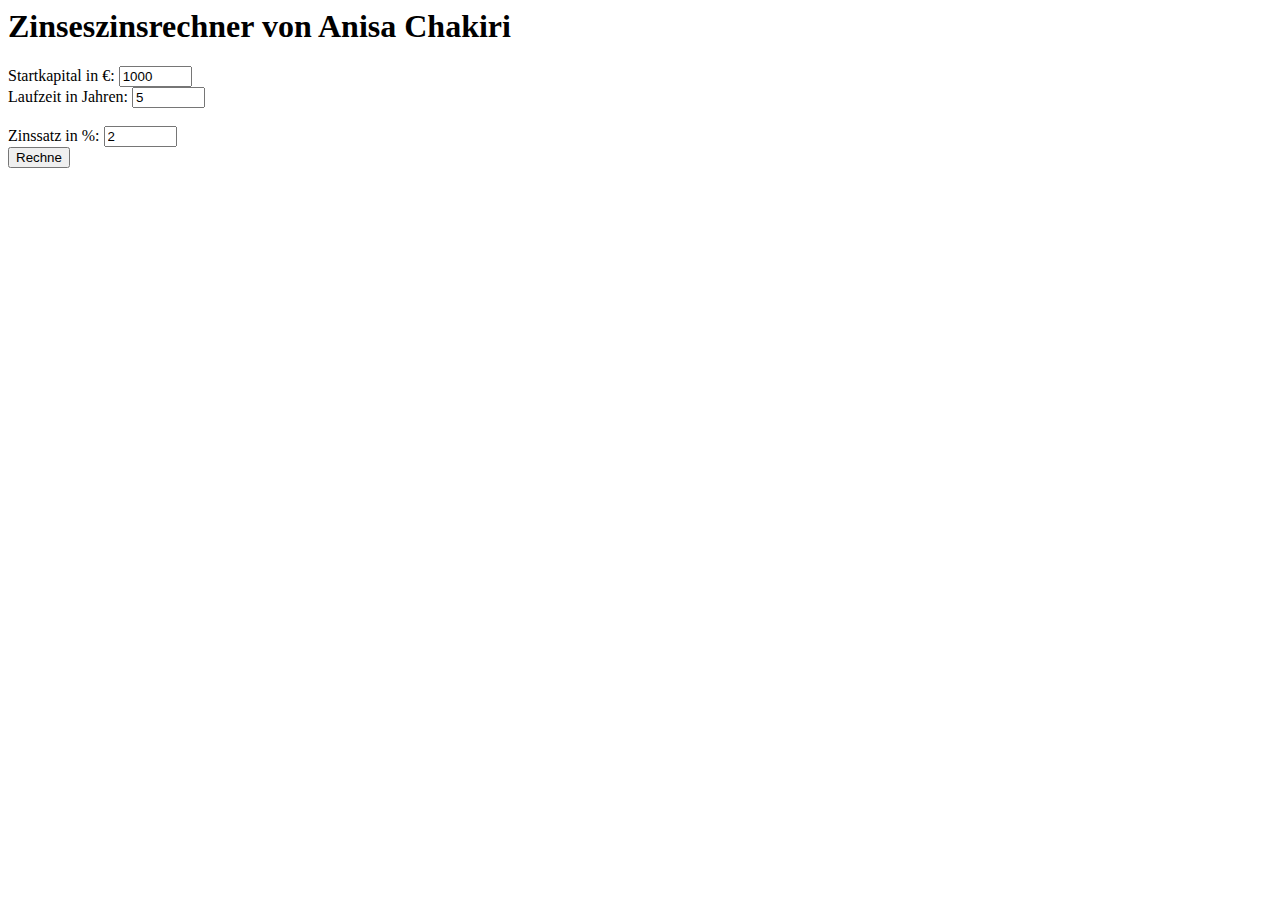
==== zinseszinsrechner/index.html @ 700d4598 "Create index.html" ====
<script>
    function zinseszinsrechner() {
    var startkapital = parseFloat (document.getElementById("startkapital").value);
    var zinssatz = parseFloat (document.getElementById("zinssatz").value);
    var laufzeit = parseFloat (document.getElementById("laufzeit").value);
    var endkapital;
    var zinsen;
    var start = 0;
    var ausgabe = "";
    var endwert = "";

    ausgabe = ausgabe + "<table border = 1> <br>";
    ausgabe = ausgabe + "<tr><th>Jahr</th><th>Kapital am 1.1.</th><th>Zinsen am 31.12.</th><th>Kapital am 31.12.</th></tr>";

    while (start <= laufzeit) {

        zinsen = startkapital * zinssatz / 100;
        endkapital = startkapital + zinsen;

        ausgabe = ausgabe + "<tr><td>" + start + "</td><td>" + startkapital.toFixed(2) + "€" + "</td><td>" + zinsen.toFixed(2) + "€" + "</td><td>" + endkapital.toFixed(2) + "€" + "</td></tr>";

        startkapital = endkapital;
        start++;
    }

    ausgabe = ausgabe + "</table> <br>";

    document.getElementById("ausgabe").innerHTML = ausgabe;

}

</script>

</head>

<body>

    <h1>Zinseszinsrechner von Anisa Chakiri</h1>
    
    Startkapital in €: <input id="startkapital" size="6" type="text" value="1000"> <br>
    Laufzeit in Jahren: <input id="laufzeit" size="6" type="text" value="5"> <br> <br>
    Zinssatz in %: <input id="zinssatz" size="6" type="text" value="2"> <br>

    <button onclick="zinseszinsrechner()">Rechne</button> <br>

    <div id="ausgabe"></div>

</body>

</html>
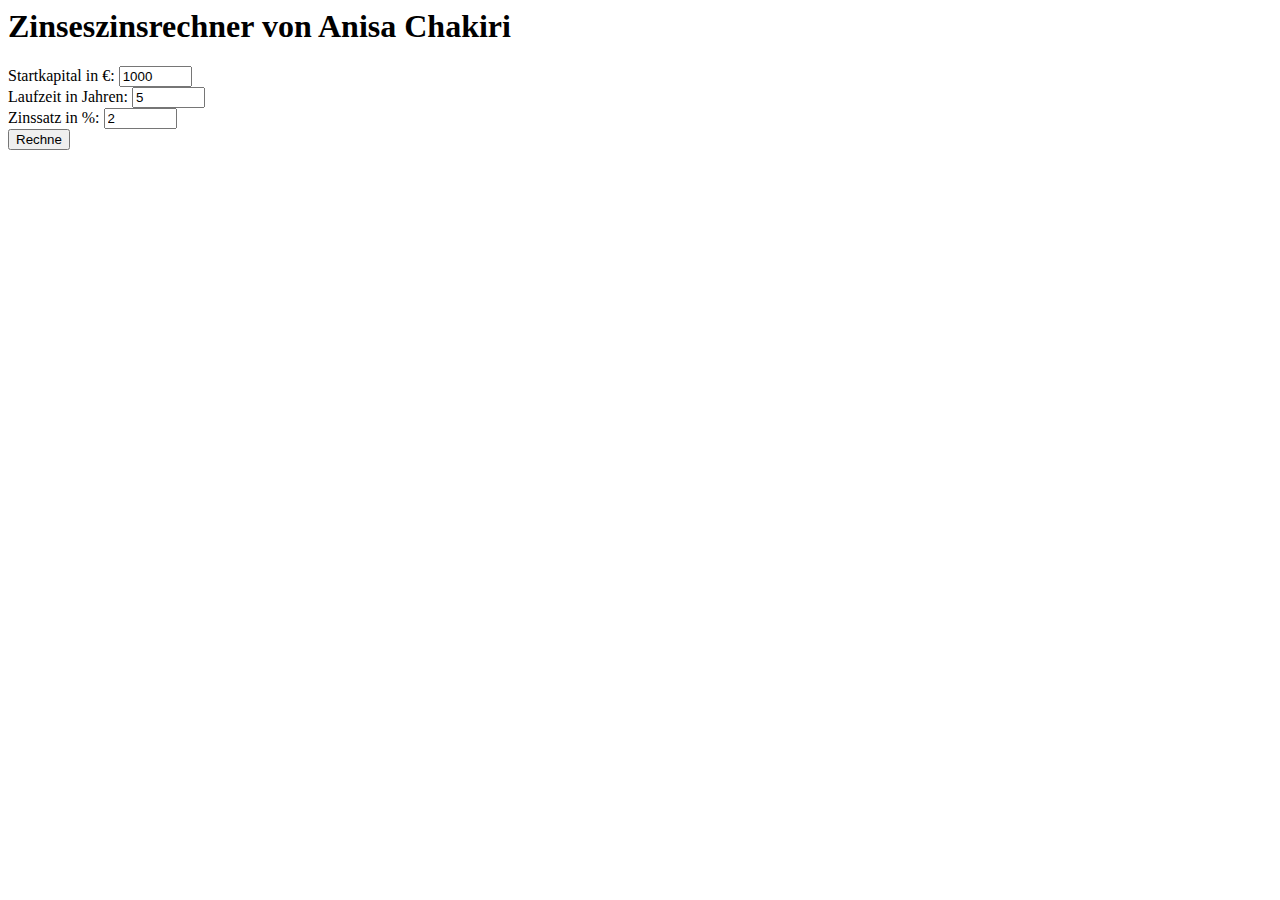
==== commit 8e662407: "Update index.html" ====
--- a/zinseszinsrechner/index.html
+++ b/zinseszinsrechner/index.html
@@ -38,7 +38,7 @@
     <h1>Zinseszinsrechner von Anisa Chakiri</h1>
     
     Startkapital in €: <input id="startkapital" size="6" type="text" value="1000"> <br>
-    Laufzeit in Jahren: <input id="laufzeit" size="6" type="text" value="5"> <br> <br>
+    Laufzeit in Jahren: <input id="laufzeit" size="6" type="text" value="5"> <br> 
     Zinssatz in %: <input id="zinssatz" size="6" type="text" value="2"> <br>
 
     <button onclick="zinseszinsrechner()">Rechne</button> <br>
